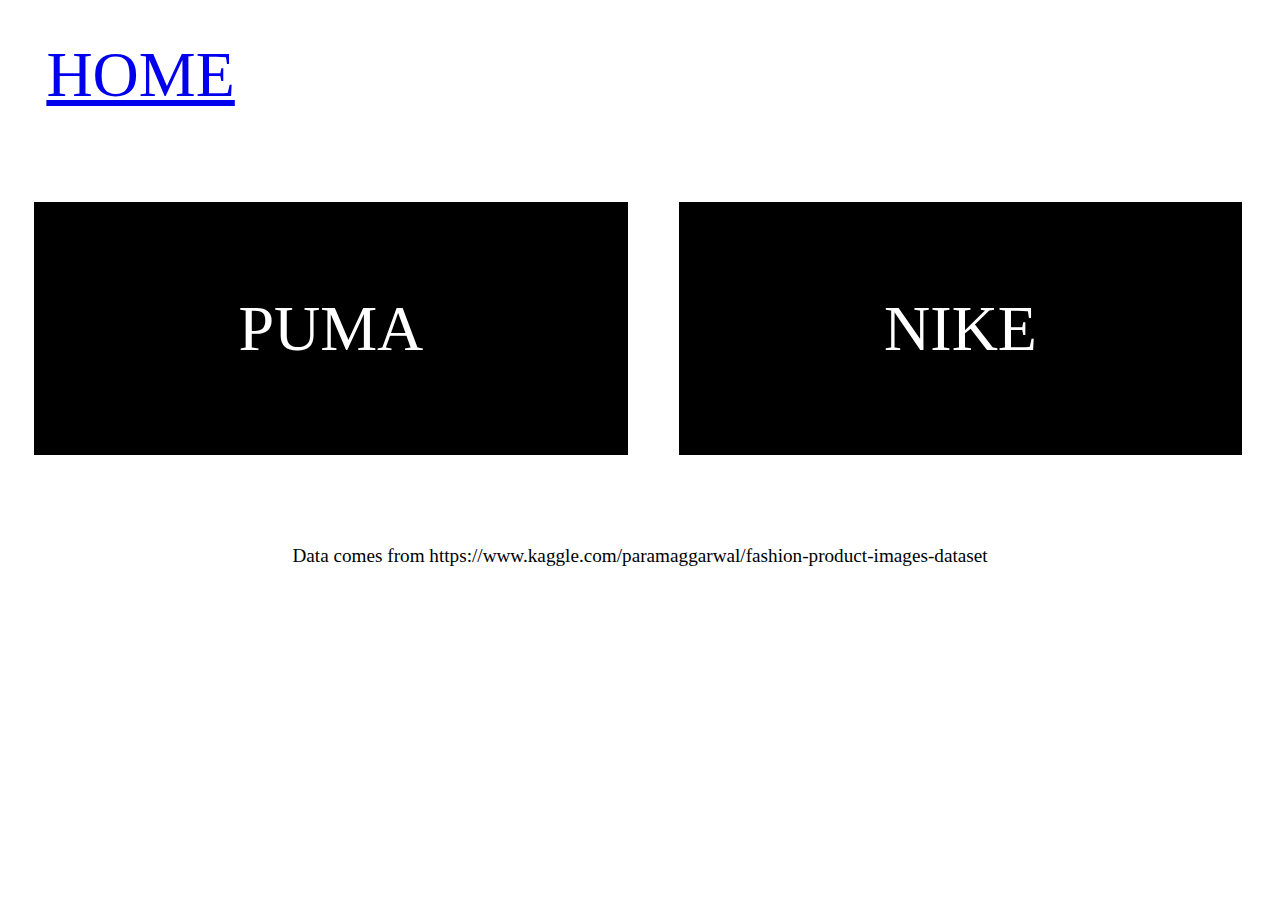
==== category.html @ 2ab434a3 "webshop design" ====
<html lang="en">
  <head>
    <meta charset="UTF-8" />
    <meta name="viewport" content="width=device-width, initial-scale=1.0" />
    <title>Categories</title>
    <link rel="stylesheet" href="css/design.css" />
  </head>
  <body>
    <header>
      <header><a href="category.html">HOME</a></header>
    </header>
    <main>
      <button onclick="location.href='productlist.html';" class="button">
        PUMA
      </button>
      <button onclick="location.href='productlist.html';" class="button">
        NIKE
      </button>
    </main>
    <footer>
      Data comes from
      https://www.kaggle.com/paramaggarwal/fashion-product-images-dataset
    </footer>
  </body>
</html>
---- css/design.css ----
@import url("http://fonts.cdnfonts.com/css/bahnschrift");
header {
  margin-top: 3vw;
  margin-left: 1.5vw;
  margin-bottom: 3vw;
  font-family: "bahnschrift";
  font-size: 5vw;
  color: black;
}
a:visited {
  color: black;
}
main {
  display: flex;
  flex-direction: row;
  flex-wrap: wrap;
}
.button {
  background-color: black;
  border: none;
  color: white;
  padding: 7vw 16vw;
  text-align: center;
  text-decoration: none;
  font-family: "bahnschrift";
  font-size: 5vw;
  margin: 4vw 2vw;
  cursor: pointer;
}
img {
  max-width: 20vw;
  height: auto;
}
footer {
  font-family: "bahnschrift";
  font-size: 1.5vw;
  text-align: center;
  margin-top: 3vw;
  margin-bottom: 3vw;
}
h2 {
  font-size: 2vw;
  margin-left: 2vw;
}
ul {
  font-family: "bahnschrift";
  font-size: 1.8vw;
  list-style: none;
  margin-right: 6vw;
  /* line-height: 2vw; */
}
h3 {
  font-size: 1.2vw;
  font-family: "bahnschrift";
}
p {
  font-size: 1.2vw;
  font-family: "bahnschrift";
}
article {
  padding-left: 3vw;
  padding-bottom: 3vw;
}
div {
  color: red;
  /* visibility: hidden; */
}
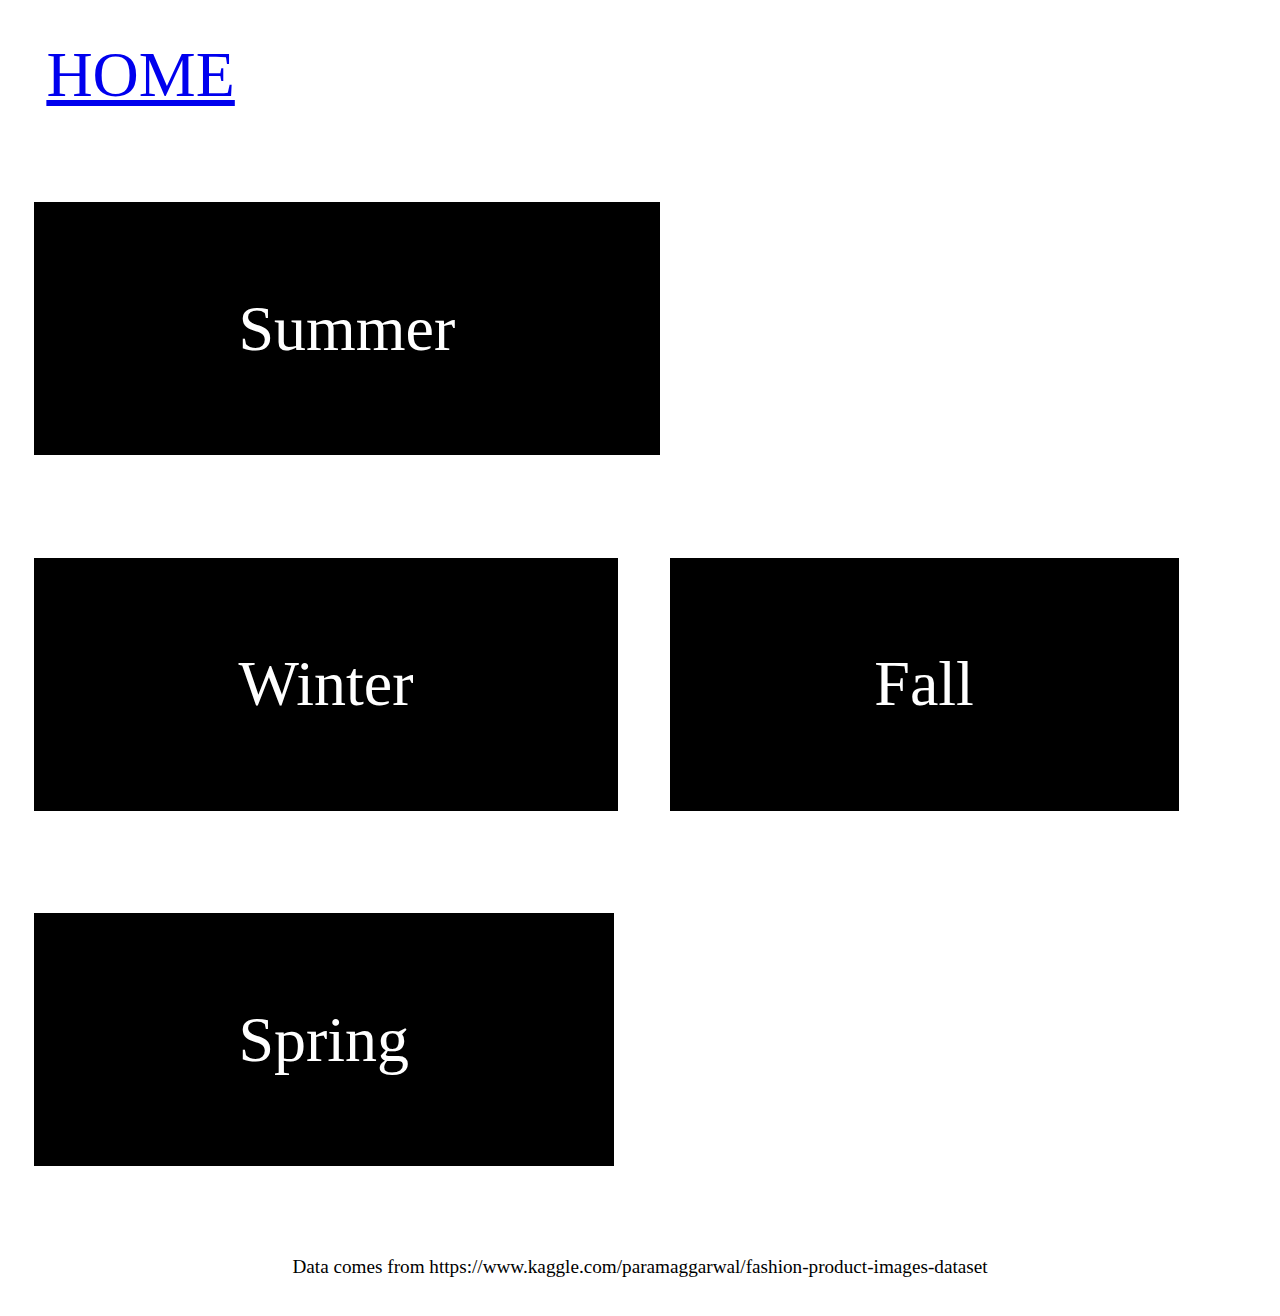
==== commit 9ffd82ea: "done" ====
--- a/category.html
+++ b/category.html
@@ -1,25 +1,43 @@
-<html lang="en">
-  <head>
-    <meta charset="UTF-8" />
-    <meta name="viewport" content="width=device-width, initial-scale=1.0" />
-    <title>Categories</title>
-    <link rel="stylesheet" href="css/design.css" />
-  </head>
-  <body>
-    <header>
-      <header><a href="category.html">HOME</a></header>
-    </header>
-    <main>
-      <button onclick="location.href='productlist.html';" class="button">
-        PUMA
-      </button>
-      <button onclick="location.href='productlist.html';" class="button">
-        NIKE
-      </button>
-    </main>
-    <footer>
-      Data comes from
-      https://www.kaggle.com/paramaggarwal/fashion-product-images-dataset
-    </footer>
-  </body>
-</html>
+<html lang="en">
+  <head>
+    <meta charset="UTF-8" />
+    <meta name="viewport" content="width=device-width, initial-scale=1.0" />
+    <title>Categories</title>
+    <link rel="stylesheet" href="css/design.css" />
+  </head>
+  <body>
+    <header>
+      <header><a href="category.html">HOME</a></header>
+    </header>
+    <main>
+      <button
+        onclick="location.href='productlist.html?season=Summer';"
+        class="button"
+      >
+        Summer
+      </button>
+      <button
+        onclick="location.href='productlist.html?season=Winter';"
+        class="button"
+      >
+        Winter
+      </button>
+      <button
+        onclick="location.href='productlist.html?season=Fall';"
+        class="button"
+      >
+        Fall
+      </button>
+      <button
+        onclick="location.href='productlist.html?season=Spring';"
+        class="button"
+      >
+        Spring
+      </button>
+    </main>
+    <footer>
+      Data comes from
+      https://www.kaggle.com/paramaggarwal/fashion-product-images-dataset
+    </footer>
+  </body>
+</html>
